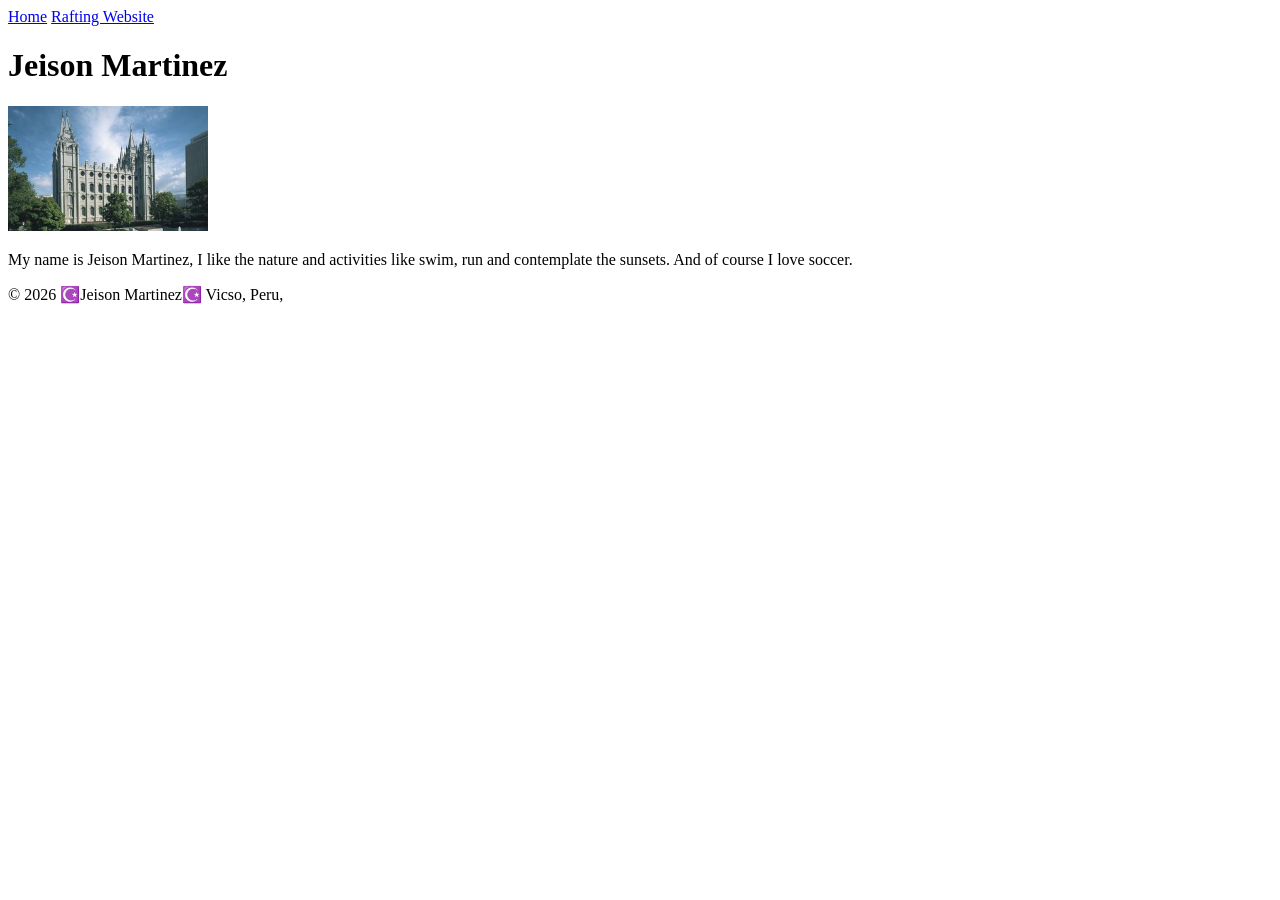
==== index.html @ 0cf93314 "1212" ====
<!DOCTYPE html>
<html lang="en">

<head>
    <meta charset="UTF-8">
    <meta name="viewport" content="width=device-width, initial-scale=1.0">
    <title>Jeison Martinezz | WDD 130</title>
</head>

<body>
    <header>
        <nav>
            <a href="#">Home</a>
            <a href="wwr/">Rafting Website</a>
        </nav>
    </header>
    <main>
        <h1>Jeison Martinez </h1>
        <img src="images/salt-lake-temple.jpg" alt="Jeison picture" width="200">
        <p>My name is Jeison Martinez, I like the nature and activities like swim, run and
            contemplate the sunsets. And of course I love soccer.</p>
    </main>
    <footer>
        <p> © 2026 ☪️Jeison Martinez☪️ Vicso, Peru,</p>
    </footer>
</body>

</html>
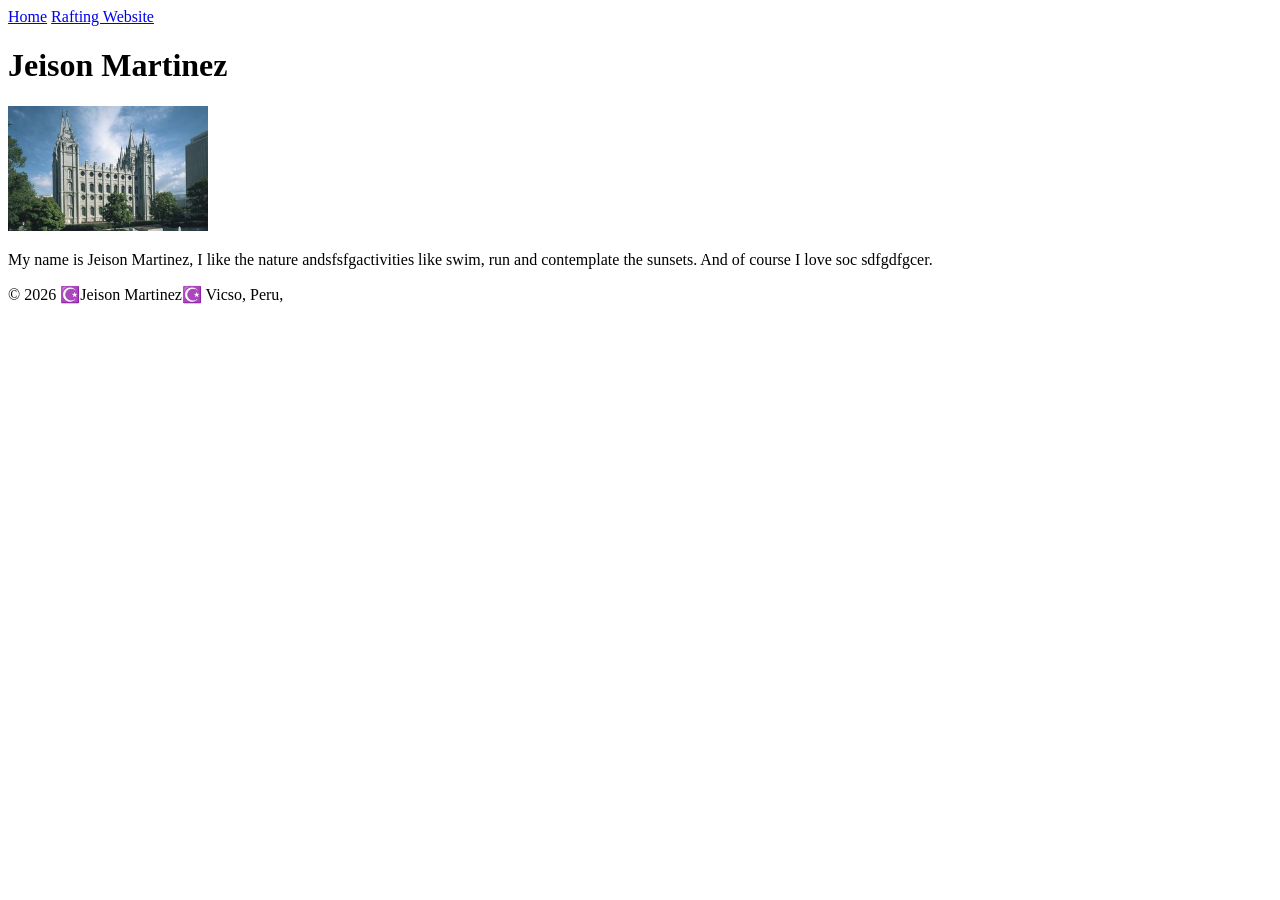
==== commit 592f50b0: "as" ====
--- a/index.html
+++ b/index.html
@@ -17,8 +17,8 @@
     <main>
         <h1>Jeison Martinez </h1>
         <img src="images/salt-lake-temple.jpg" alt="Jeison picture" width="200">
-        <p>My name is Jeison Martinez, I like the nature and activities like swim, run and
-            contemplate the sunsets. And of course I love soccer.</p>
+        <p>My name is Jeison Martinez, I like the nature andsfsfgactivities like swim, run and
+            contemplate the sunsets. And of course I love soc sdfgdfgcer.</p>
     </main>
     <footer>
         <p> © 2026 ☪️Jeison Martinez☪️ Vicso, Peru,</p>
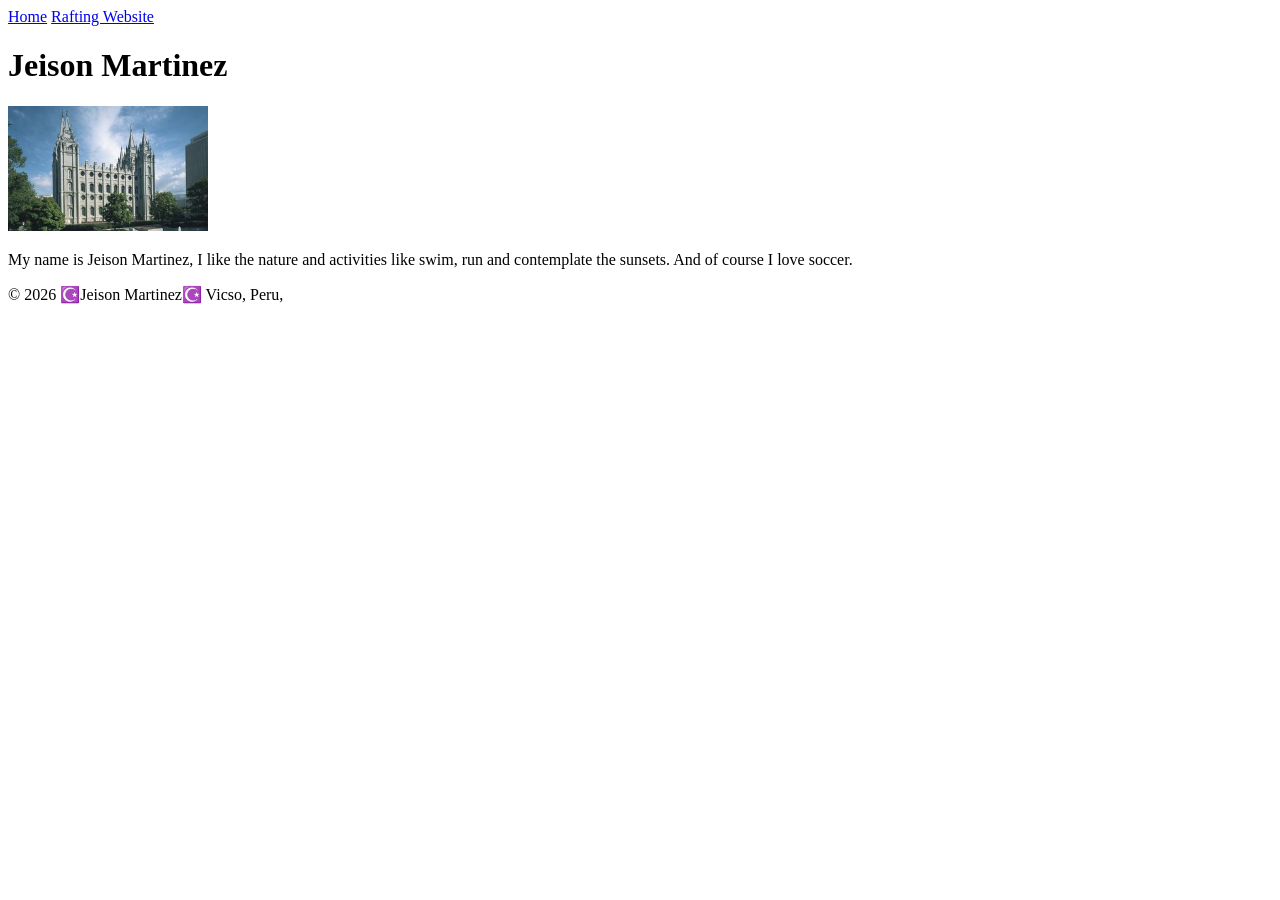
==== commit 458b49d9: "123123" ====
--- a/index.html
+++ b/index.html
@@ -17,8 +17,8 @@
     <main>
         <h1>Jeison Martinez </h1>
         <img src="images/salt-lake-temple.jpg" alt="Jeison picture" width="200">
-        <p>My name is Jeison Martinez, I like the nature andsfsfgactivities like swim, run and
-            contemplate the sunsets. And of course I love soc sdfgdfgcer.</p>
+        <p>My name is Jeison Martinez, I like the nature and activities like swim, run and
+            contemplate the sunsets. And of course I love soccer.</p>
     </main>
     <footer>
         <p> © 2026 ☪️Jeison Martinez☪️ Vicso, Peru,</p>
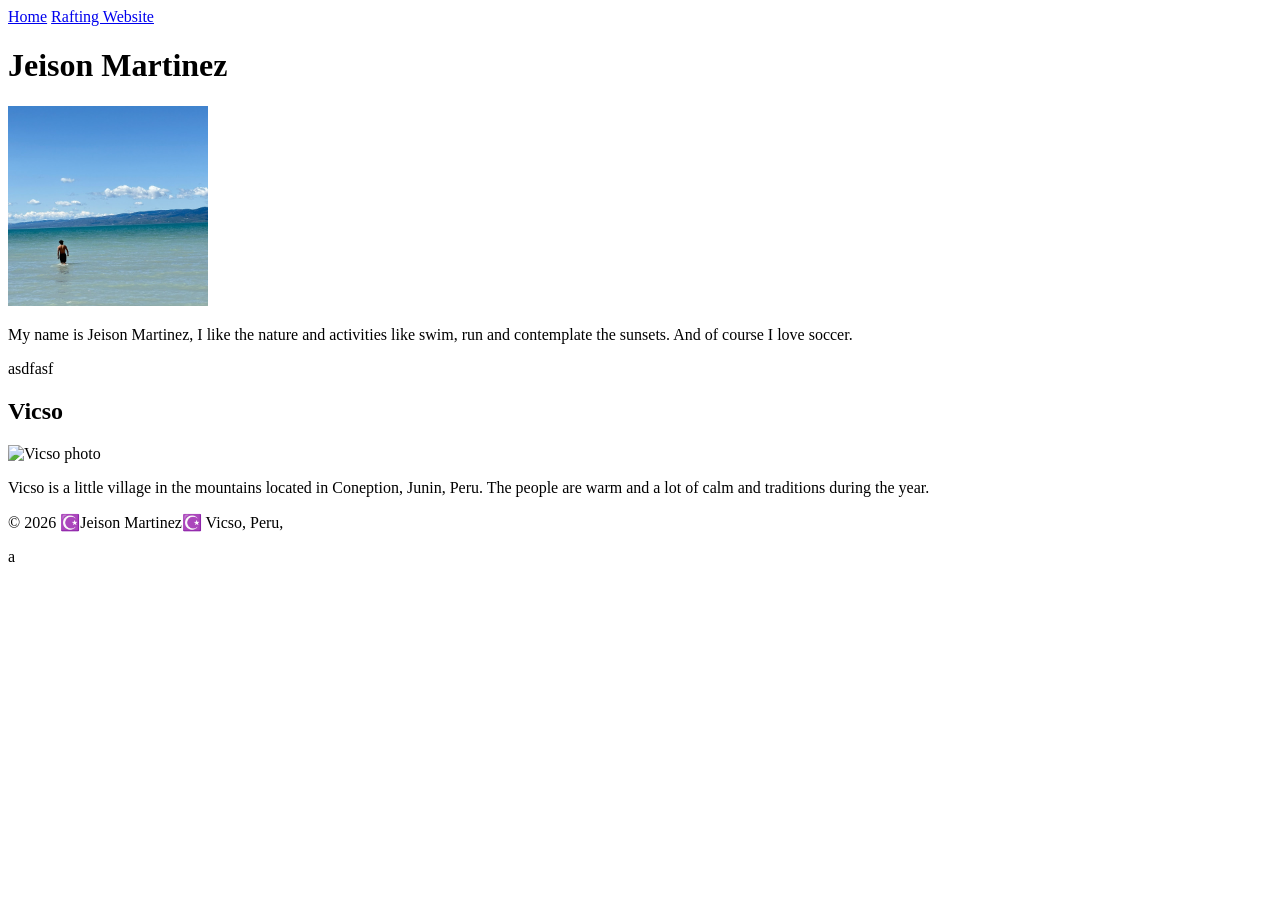
==== commit 4dbdb43c: "123" ====
--- a/index.html
+++ b/index.html
@@ -4,6 +4,9 @@
 <head>
     <meta charset="UTF-8">
     <meta name="viewport" content="width=device-width, initial-scale=1.0">
+    <meta name="description" content="Jeison Martinez, WDD 130, More about me.">
+    <meta name="JMT" content="Jeison Martinez">
+    <link rel="stylesheet" href="styles/styles.css">
     <title>Jeison Martinezz | WDD 130</title>
 </head>
 
@@ -15,14 +18,22 @@
         </nav>
     </header>
     <main>
-        <h1>Jeison Martinez </h1>
-        <img src="images/salt-lake-temple.jpg" alt="Jeison picture" width="200">
+        <h1> Jeison Martinez </h1>
+        <img src="images/profile.jpg" alt="Jeison picture" width="200">
         <p>My name is Jeison Martinez, I like the nature and activities like swim, run and
             contemplate the sunsets. And of course I love soccer.</p>
+        <p>asdfasf</p>
     </main>
+    <aside>
+        <h2>Vicso</h2>
+        <img src="images/vicso" alt="Vicso photo">
+        <p>Vicso is a little village in the mountains located in Coneption, Junin, Peru. The people
+            are warm and a lot of calm and traditions during the year.</p>
+    </aside>
     <footer>
         <p> © 2026 ☪️Jeison Martinez☪️ Vicso, Peru,</p>
     </footer>
 </body>
 
-</html>+</html>
+a
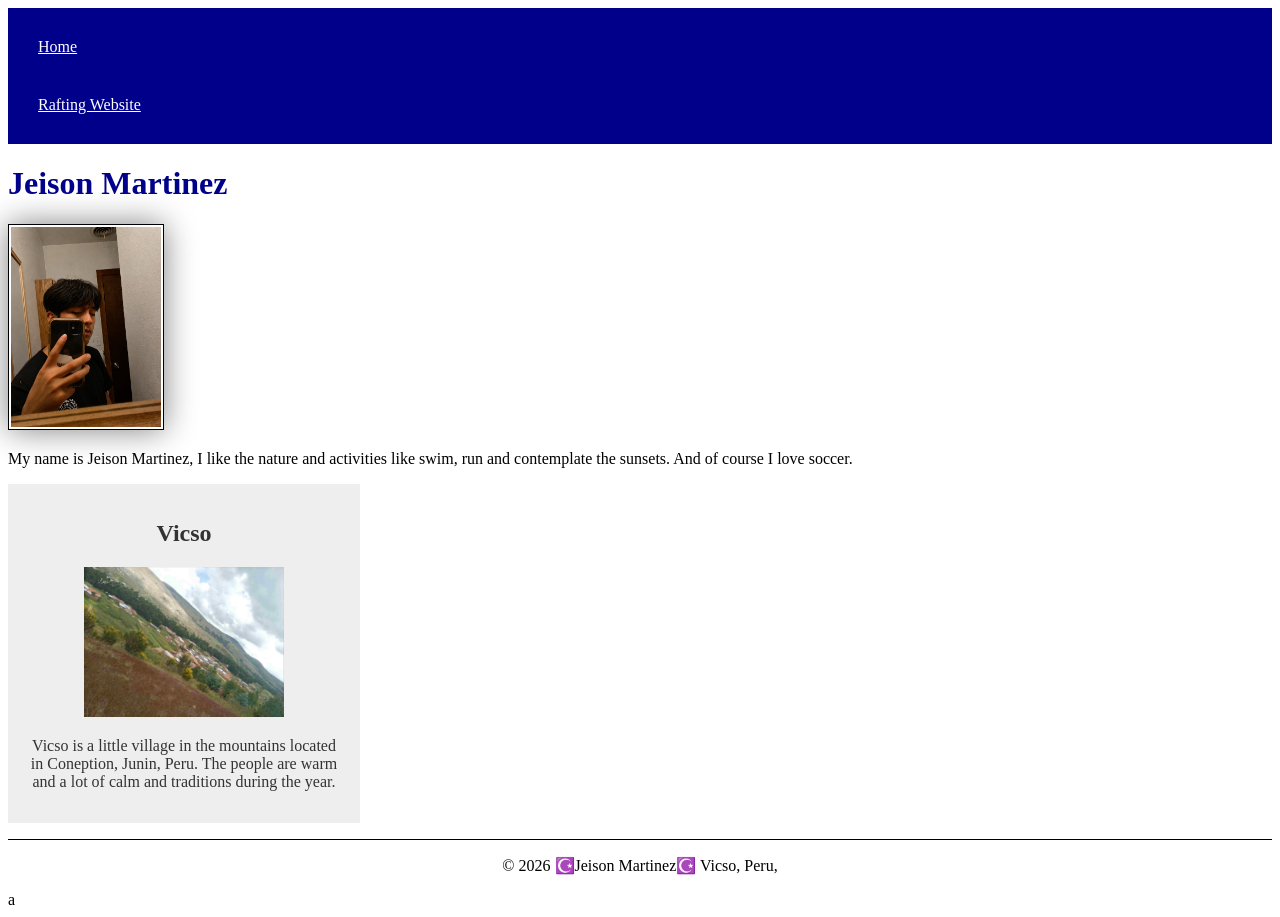
==== commit 515b7f0d: "course we02" ====
--- a/index.html
+++ b/index.html
@@ -22,11 +22,11 @@
         <img src="images/profile.jpg" alt="Jeison picture" width="200">
         <p>My name is Jeison Martinez, I like the nature and activities like swim, run and
             contemplate the sunsets. And of course I love soccer.</p>
-        <p>asdfasf</p>
+        <p></p>
     </main>
     <aside>
         <h2>Vicso</h2>
-        <img src="images/vicso" alt="Vicso photo">
+        <img src="images/vicso.jpg" alt="Vicso photo">
         <p>Vicso is a little village in the mountains located in Coneption, Junin, Peru. The people
             are warm and a lot of calm and traditions during the year.</p>
     </aside>
--- a/styles/styles.css
+++ b/styles/styles.css
@@ -0,0 +1,46 @@
+nav {
+    background-color: darkblue;
+    padding: 10px;
+}
+
+nav a {
+    color: white;
+    display: block;
+    padding: 20px;
+}
+
+h1 {
+    color: darkblue;
+}
+
+main img {
+    width: 150px;
+    height: auto;
+    border: 1px solid black;
+    padding: 2px;
+    box-shadow: 0 0 30px gray;
+}
+
+p {
+    padding: 0;
+}
+
+aside {
+    width: 20em;
+    border: 1px solid rgba(0, 0, 0, 0, 0.2);
+    padding: 1em;
+    background-color: #eee;
+    color: #333;
+    text-align: center;
+}
+
+aside img {
+    width: 200px;
+    height: auto;
+}
+
+footer {
+    margin-top: 1em;
+    border-top: 1px solid #000;
+    text-align: center;
+}
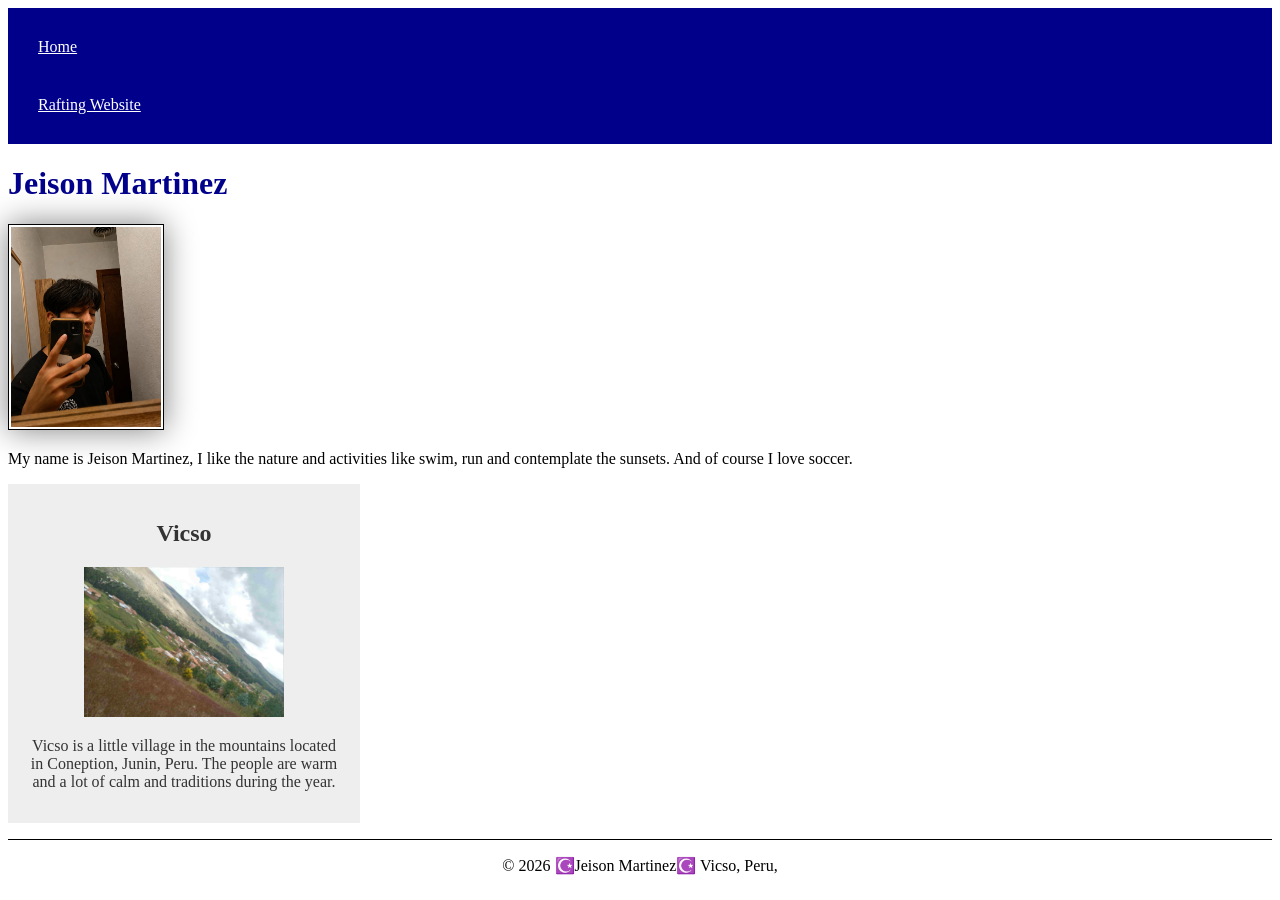
==== commit 17746b78: "adfa" ====
--- a/index.html
+++ b/index.html
@@ -35,5 +35,4 @@
     </footer>
 </body>
 
-</html>
-a+</html>
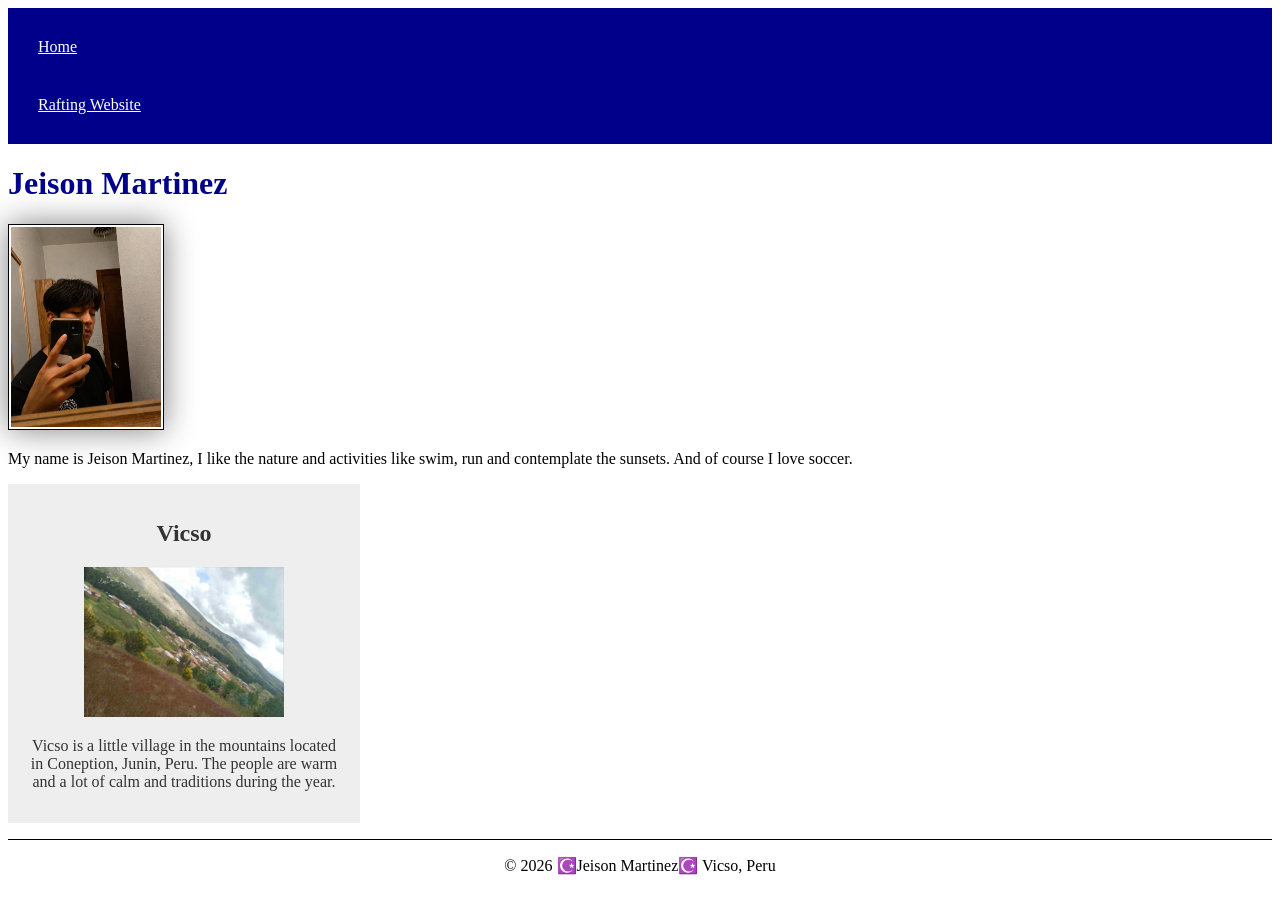
==== commit f59b6c08: "aas" ====
--- a/index.html
+++ b/index.html
@@ -31,7 +31,7 @@
             are warm and a lot of calm and traditions during the year.</p>
     </aside>
     <footer>
-        <p> © 2026 ☪️Jeison Martinez☪️ Vicso, Peru,</p>
+        <p> © 2026 ☪️Jeison Martinez☪️ Vicso, Peru</p>
     </footer>
 </body>
 
